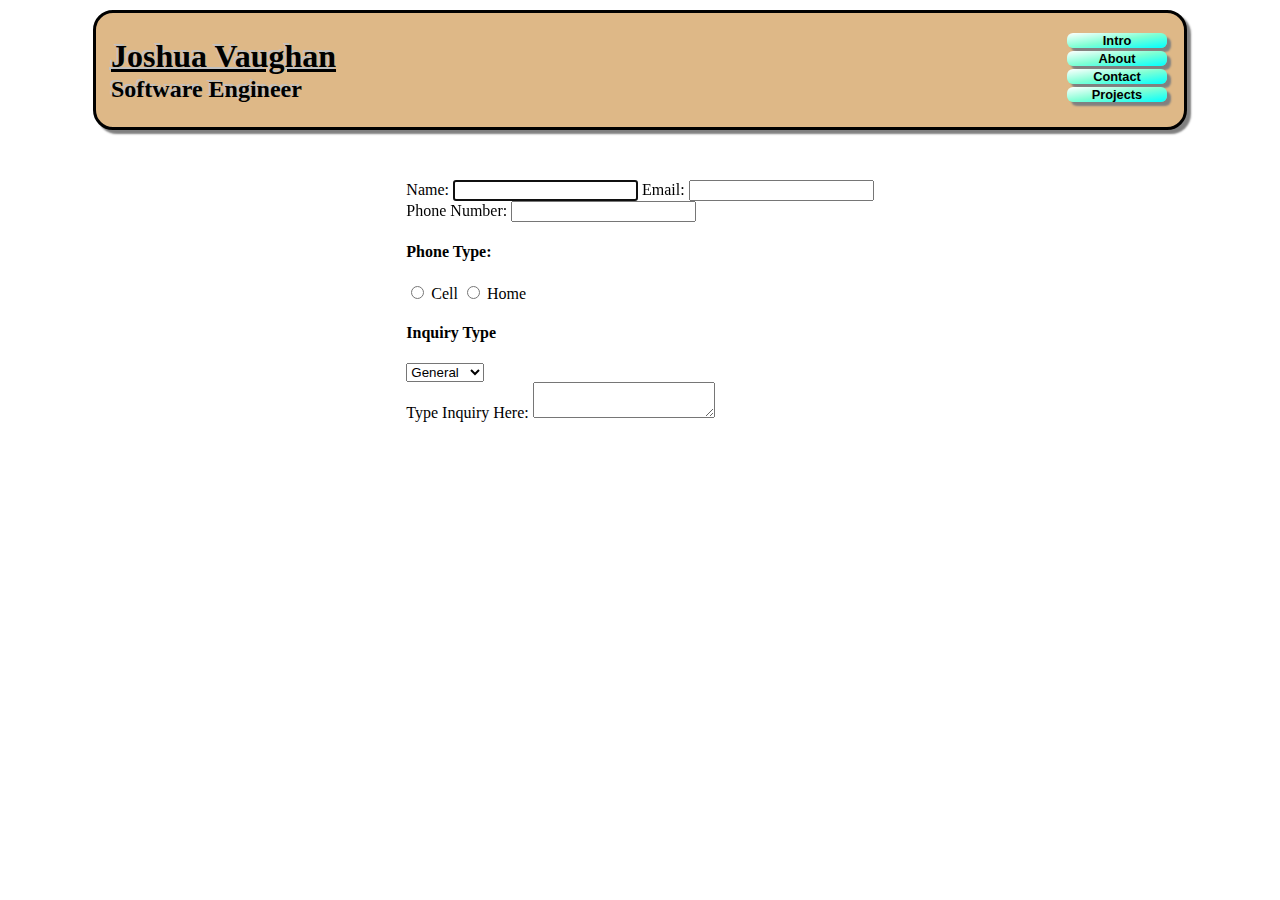
==== form.html @ c186f740 "1st branch" ====
<!DOCTYPE html>
<html lang="en">
  <head>
    <meta charset="UTF-8" />
    <meta name="viewport" content="width=device-width, initial-scale=1.0" />
    <title>Form Page</title>
    <link rel="stylesheet" href="style.css" type="text/css" />
  </head>
  <div id="container">
    <body>
      <!--Header below: Needs to include nav buttons. the #intro & #about divs can stay on this page. Consider moving #portfolio and #contact each to their own page-->

      <header>
        <div id="title">
          <h1 id="name">Joshua Vaughan</h1>
          <h2 id="description">Software Engineer</h2>
        </div>

        <div id="navLinks">
          <a href="index.html#intro" id="intro-btn"> Intro </a>
          <a href="index.html#about" id="about-btn"> About </a>
          <a href="index.html#contact" id="contact-btn"> Contact </a>
          <a href="index.html#projects" id="projects-btn"> Projects </a>
        </div>
      </header>
      <div id="formContainer">
        <form>
          <div id="contactInfo">
            <!-- Name field -->
            <div id="name-and-email">
              <label for="full-name">Name:</label>
              <input
                id="full-name"
                type="text"
                name="name"
                autofocus="on"
                required
              />
              <!-- Email field -->
              <label for="email">Email:</label>
              <input id="email" type="text" required />
            </div>
            <!-- Div to straighten out the flexbox -->
            <div id="phoneInfo">
              <!-- Phone number -->
              <div id="phoneNumber">
                <label for="phone-number">Phone Number:</label>
                <input id="phone-number" type="text" />
              </div>
              <!-- Type of Phone -->
              <div id="radio-btn">
                <h4 id="phoneType">Phone Type:</h4>
                <input type="radio" name="phoneType" value="cell" />
                <label for="cell">Cell</label>
                <input type="radio" name="phoneType" value="ome" />
                <label for="home">Home</label>
              </div>
            </div>
          </div>
          <div id="inquiryInfo">
            <!-- Drop Down -->
            <div id="dropDown">
              <h4 id="inquiryType">Inquiry Type</h4>
              <select name="inquiries" size="1">
                <option value="general">General</option>
                <option value="technical">Technical</option>
                <option value="hire-me">Hire Me</option>
                <option value="other">Other</option>
              </select>
            </div>
            <!-- Text Area -->
            <div id="textBox">
              <label for="inquiryMessage">Type Inquiry Here:</label>
              <textarea name="message" id="inquiryMessage"></textarea>
            </div>
          </div>
        </form>
      </div>
    </body>
  </div>
</html>
---- style.css ----
html, body {
    width: 100%;
    margin: 0;
    padding: 0;
    height: 100%;
}


#container { 
    background-image: url("images\beach.jpg");
    background-repeat: no-repeat;
    background-size: cover;
    display: flex;
    flex-direction: column;
    align-items: center;
    width: 100%; 
    
}


header {
    justify-content: center;
    align-items: center;
    background-color:burlywood;
    margin: 10px 6px 50px 10px;
    box-shadow: 4px 4px 2px grey;
    border-radius: 20px;
    min-width: 280px;
    border: black;
    border-style: solid;
    width: 85%;
}

#title {
    display: flex;
    flex-direction: column;
    align-items: center;
}

#name {
    font-family: unset;
    color:black;
    text-shadow: -2px -2px 0 silver;
    flex: 1;
    text-decoration-line: underline;
    
}

#description {
    font-family: unset;
    color:black;
    text-shadow: -2px -2px 0 silver; 
    flex: 1;
    margin-top: -20px;
    
}

#navLinks {
    display: flex;
    flex: 1;
    flex-direction: row;
    justify-content: center;
    align-items: center;
}

#intro-btn, #about-btn, #projects-btn, #contact-btn {
    font-weight: bold;
    font-family: arial, sans-serif;
    border-radius: 6px;
    color:black;
    background-image: linear-gradient(to bottom right, white, aquamarine, aqua);
    box-shadow: 4px 4px 2px grey;
    border: none;
    margin: -12px 7px 15px 7px;
    justify-content: center;
    text-decoration: none;
    padding: 3px;
    display: flex;
    flex-direction: row;
    width: 50%;
    height: 100%;
    font-size: 80%;
}

form {
    display: flexbox;
    flex-direction: column;
}



/* This is where all the "meat" of the website begins! */

#meat {
    display: flex;
    flex-direction: column;
    justify-content: center;
    background-color:burlywood;
    margin: 10px 6px 50px 10px;
    box-shadow: 4px 4px 2px grey;
    border-radius: 20px;
    width: 90%;
    border: black;
    border-style: solid;
}

#profilePic-container {
    display: flex;
    justify-content: center;
    
}

#profilePic {
    border: 2px solid black;
    border-radius: 30px;
    box-shadow: 4px 4px 2px grey;
    width: 50%;
    margin-top: 1em;
}

#text-container, #about, #contact, #projects {
    border-radius: 5px;
    box-shadow: 4px 4px 2px grey;
    background-color: beige;
    border: 2px solid black;
    display: flex;
    flex-direction: column;
    justify-content: center;
    margin: 10px 5px 10px 5px;
    align-items: center;
}

h3 {
    border: 2px solid black;
    box-shadow: 4px 4px 2px grey;
    border-radius: 5px;
    padding: 5px;
    background-color: sandybrown;
}

p {
    display: flex;
    margin: 0 30px 15px 30px;
    text-align: justify;
    text-indent: 30px;
}

#text-container #uiSub  {
    font-weight: bolder; 
    color:black; 
    -webkit-text-stroke: black 1px; 
    font-size: 12px; 
    text-align: center;
    text-indent: 0px;
    margin: 0 0 -5px 0;
    display: flex;
    flex-direction: column;
}

hr {
    border-color: black;
    width: 80%;
}

#ulContainer {
    border: 2px solid black;
    border-radius: 5px;
    box-shadow: 4px 4px 2px grey;
    padding: 3px;
    margin: 0 5px 10px 5px;
    display: flex;
    flex-direction: column;
    justify-content: center;
    background-color: sandybrown;
}

#text-container ul {
    margin-top: -2px;
    height: fit-content;
}

#aboutText {
display: flex;
flex-direction: column;
justify-content: center;
}

#contact #ulContainer ul {
    display: flex;
    flex-direction: row;
    justify-content: space-evenly;
    align-items: center;
    padding: 30px;
    list-style: none;
    width: 100%;
    

}



#contact #ulContainer ul li a {
    color: black;
    text-decoration-line: none;
    align-content: space-between;
    border: 2px solid black;
    border-radius: 5px;
    padding: 5px;
    background-image: linear-gradient(to bottom right, white, silver, gray)


}

#contact #ulContainer {
   width: 90%;
   align-items: center;
   height: 50px;

}








#projects {
    display: flex;
    flex-direction: column;
    justify-content: center; 
}

#projectItem {
    border: 2px solid black;
    border-radius: 5px;
    box-shadow: 4px 4px 2px grey;
    padding: 3px;
    margin: 0 5px 10px 5px;
    display: flex;
    flex-direction: column;
    background-color: sandybrown;
    width: 90%;
    justify-content: center;
    align-items: center;
}

#projectItem #projectTitle {
    margin-bottom: 0;
    border-radius: 5px;
    box-shadow: 4px 4px 2px grey;
    background-color: beige;
    border: 2px solid black;
    width: 94%;
    padding: 5px;
    justify-content: center;
    align-items: center;
    display: flex;

}

#projectDescription {
    margin: 0 0 10px 0;
    border-radius: 5px;
    box-shadow: 4px 4px 2px grey;
    background-color: beige;
    border: 2px solid black;
    text-align: justify;
    text-indent: 3em;
    height: 100%;
    width: 100%;
}

#projectItem a {
    color: black;
    text-decoration-line: none;
    display: flex;
    flex-direction: row;
    justify-content: flex-start;
    align-items: flex-start;
    border: 2px solid black;
    border-radius: 5px;
    padding: 5px;
    background-image: linear-gradient(to bottom right, white, silver, gray);
    margin-bottom: 5px;
    
    

}


footer {
    display: flex;
    flex-direction: row;
    justify-content: center;
    align-items: center;
    background-color:burlywood;
    border: 2px solid black;
    box-shadow: 4px 2px 2px grey;
    border-radius: 5px;
    width: 95%;
    height: 50px;
}





@media all and (min-width: 768px) {
    header {
        display: flex;
        justify-content: space-between;
        margin: 10px 5px 50px 5px;
    }

    #title {
        flex-direction: column;
        justify-content: left;
        align-items: flex-start;
        margin: 0 0 0 15px;

    }

    #navLinks {
        flex-direction: column;
        flex-wrap: wrap;
        align-items: flex-end;
        align-content: flex-end;
        margin-top: 22px;
        padding: 10px;
        
    }

    #intro-btn:hover, #about-btn:hover, #projects-btn:hover, #contact-btn:hover, a:hover {
        font-weight: bold;
        font-style: italic;
        text-decoration-line: underline;
    } 

    #intro-btn, #about-btn, #projects-btn, #contact-btn {
        padding: 0;
        width: 100px
    }

    #meat {
        justify-content: space-evenly;
    }

    #contact #ulContainer {
        width: 80%;
    }

    #contact #ulContainer ul {
        display: flex;
        flex-direction: row;
        justify-content: space-evenly;

    }

    #contact #ulContainer ul li a {
        border: 2px solid black;
        border-radius: 5px;
        padding: 5px;
        background-image: linear-gradient(to bottom right, white, silver, gray) ;
    }
}
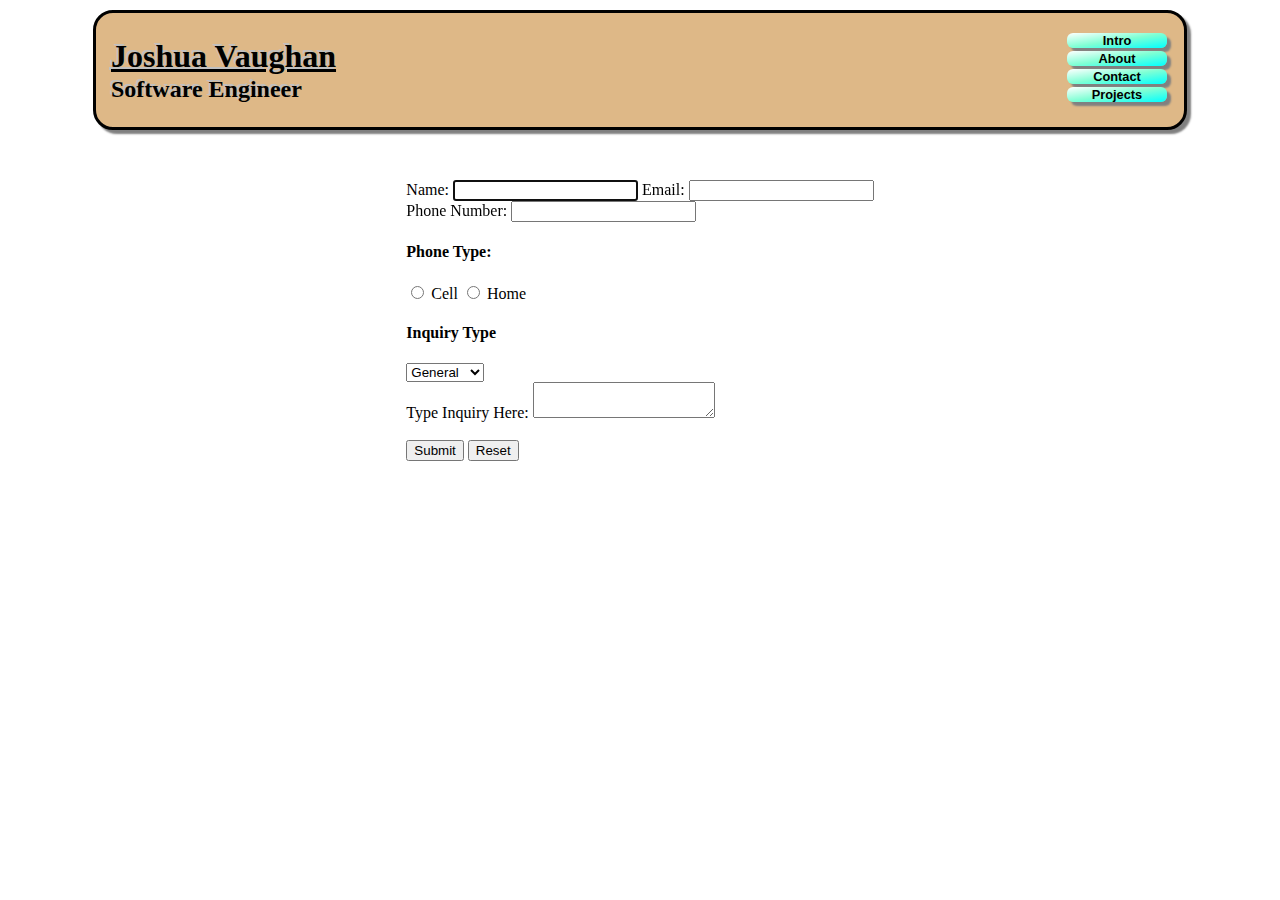
==== commit c2b3f69c: "Update form.html" ====
--- a/form.html
+++ b/form.html
@@ -5,6 +5,17 @@
     <meta name="viewport" content="width=device-width, initial-scale=1.0" />
     <title>Form Page</title>
     <link rel="stylesheet" href="style.css" type="text/css" />
+    <!-- Hotjar Tracking Code for https://jvaughan007.github.io/PortfolioWithFlex/ -->
+<script>
+  (function(h,o,t,j,a,r){
+      h.hj=h.hj||function(){(h.hj.q=h.hj.q||[]).push(arguments)};
+      h._hjSettings={hjid:1989878,hjsv:6};
+      a=o.getElementsByTagName('head')[0];
+      r=o.createElement('script');r.async=1;
+      r.src=t+h._hjSettings.hjid+j+h._hjSettings.hjsv;
+      a.appendChild(r);
+  })(window,document,'https://static.hotjar.com/c/hotjar-','.js?sv=');
+</script>
   </head>
   <div id="container">
     <body>
@@ -74,6 +85,9 @@
               <textarea name="message" id="inquiryMessage"></textarea>
             </div>
           </div>
+          <br>
+          <button type="submit">Submit</button>
+          <button type="reset">Reset</button>
         </form>
       </div>
     </body>
